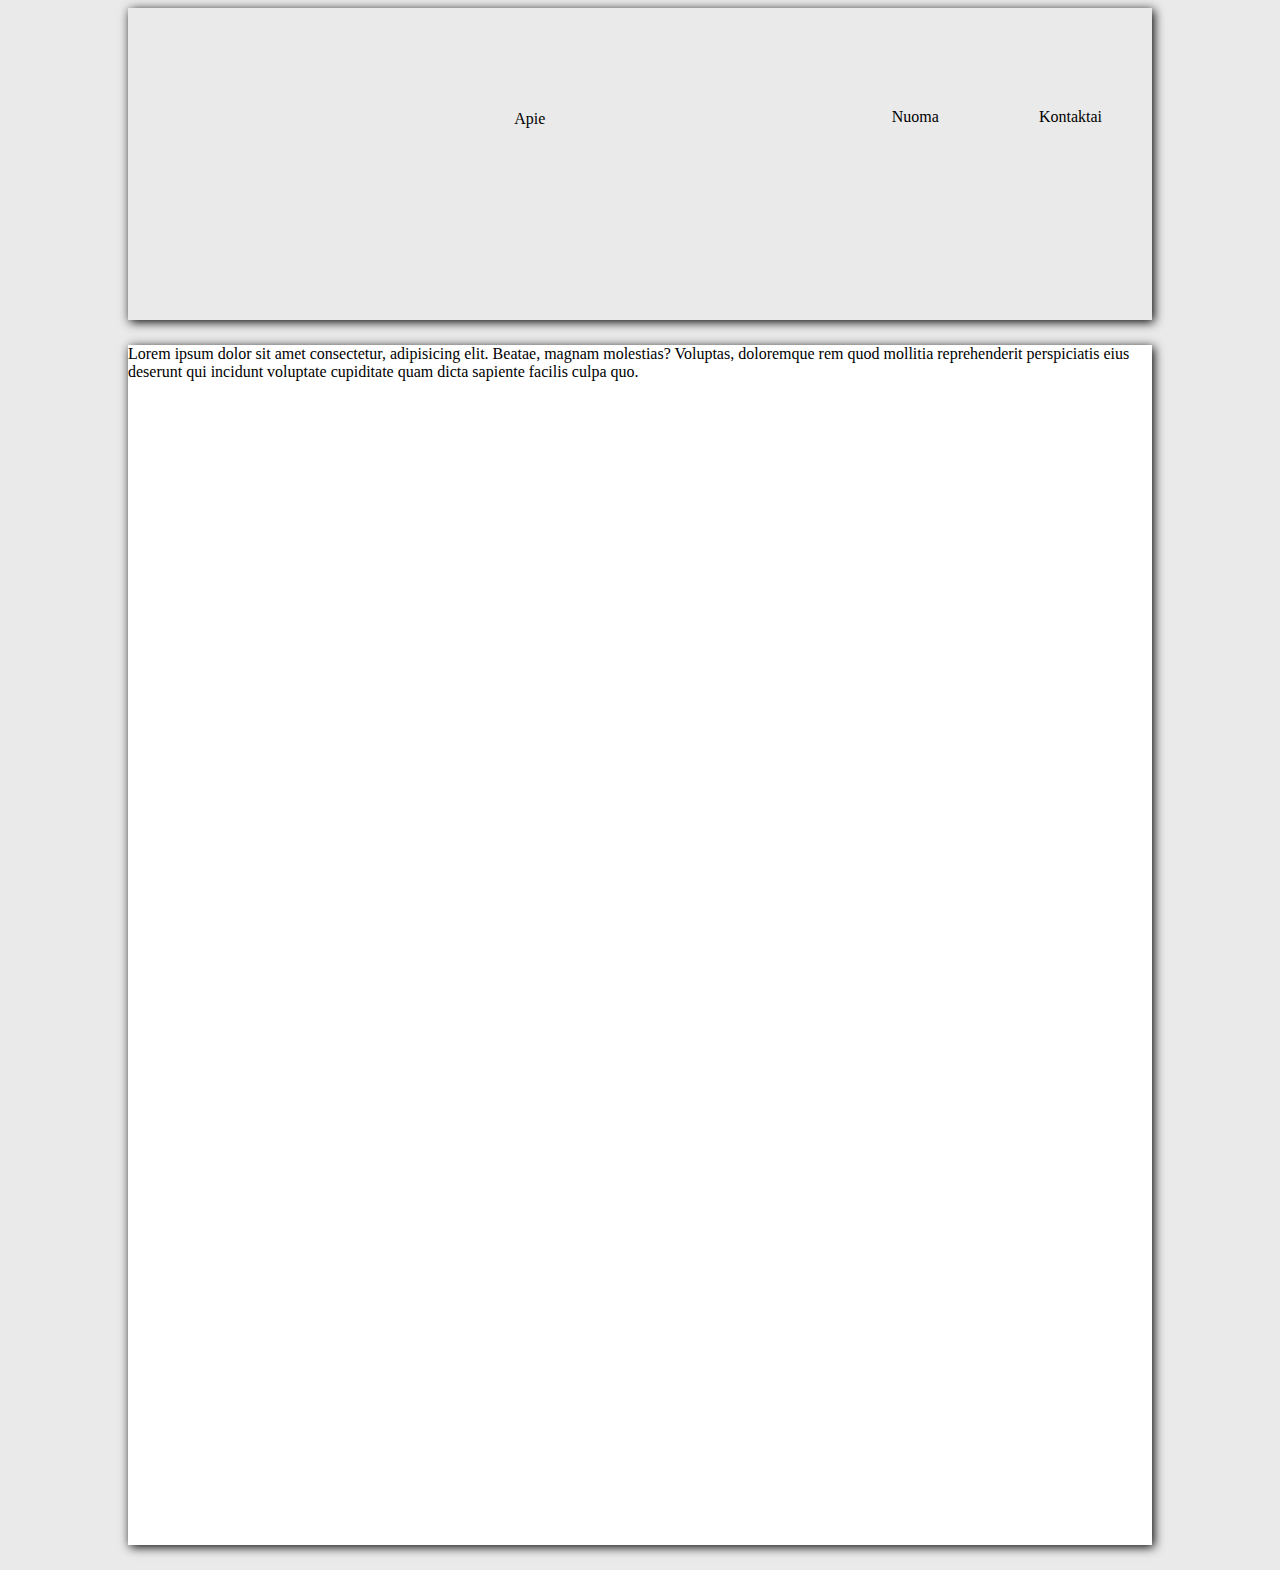
==== Baigiamasis darbas/index3.html @ 2e9e4e45 ".." ====
<!DOCTYPE html>
<html lang="en">
<head>
    <meta charset="UTF-8">
    <meta http-equiv="X-UA-Compatible" content="IE=edge">
    <meta name="viewport" content="width=device-width, initial-scale=1.0">
    <link rel="stylesheet" href="mystyle.css">
    <title>Document</title>
</head>
<body>
    <div class="nav_bar">
        <header>
            <img src="https://scontent.fvno2-1.fna.fbcdn.net/v/t39.30808-6/301220021_519483296798508_1235047204078362737_n.jpg?_nc_cat=108&ccb=1-7&_nc_sid=09cbfe&_nc_ohc=r_PO9J1w0eoAX_Hlbf4&_nc_ht=scontent.fvno2-1.fna&oh=00_AT_KrBToIO5M15ntl9j6QISwskcHGbIF863264d6nH7MAw&oe=635C6589" alt="">
            <ul>
                <li>
                    <a href="#">Kontaktai</a>
                </li>
                <li>
                    <a href="#">Nuoma</a>
                </li>
                <li class="li_right">
                    <a href="#">Apie</a>
                </li>
            </ul>
        </header>
    </div>
        <div class="main">
            <p>Lorem ipsum dolor sit amet consectetur, adipisicing elit. Beatae, magnam molestias? Voluptas, doloremque rem quod mollitia reprehenderit perspiciatis eius deserunt qui incidunt voluptate cupiditate quam dicta sapiente facilis culpa quo.</p>
        </div>


    
</body>
</html>
---- Baigiamasis darbas/mystyle.css ----
/* .nav_bar_div{
    background-color: blueviolet;
} */

/* .container_all{
    background-color: blueviolet;
} */
body{
    background-color: #eaeaea;
}
a, p{
    text-decoration: none;
    color: black;
}
ul{
    list-style-type: none;
    padding: 0 50px 0 0;
    margin: 0%;
}
li{
    display: inline;
    float: right;
    padding:  100px 0 0 100px;
    
}
.li_right{
    float: left;
    padding: 102px 0 0 120px;
}
.nav_bar{
    margin: 0 auto;
    width: 1024px;
    height: 312px;
    /* border-width: 1px; */
    /* border-style: solid;
    border-color: black; */
    box-shadow: 2px 2px 10px;
    /* box-shadow: 0 2px 4px rgb(0 0 0 / 10%);  */
}
header{
    background-image: url(https://scontent.fvno2-1.fna.fbcdn.net/v/t39.30808-6/300642445_519483293465175_3573586539729186628_n.jpg?_nc_cat=106&ccb=1-7&_nc_sid=e3f864&_nc_ohc=myRhemevZrkAX9KL58r&_nc_ht=scontent.fvno2-1.fna&oh=00_AT9rqGUcfJDi-oNReqlo7IfFjCuOb4LtZLAD-Z9L6eOXGQ&oe=635C0EEA);
    height: 312px;
    text-align: center;
}
.main{
    width: 1024px;
    height: 1200px;
    margin: 25px auto;
    /* border-width: 1px;
    border-style: solid;
    border-color: black; */
    background-color: #fff;
    box-shadow: 2px 2px 10px;

    /* box-shadow: 0 2px 4px rgb(0 0 0 / 10%);  */
   
}
img{
    width: 26%;
    float: left;
   /* border: 1px;
   border-color: black;
   border-style: solid; */
   box-shadow: 2px 2px 10px;
   margin-top: 21px;
}
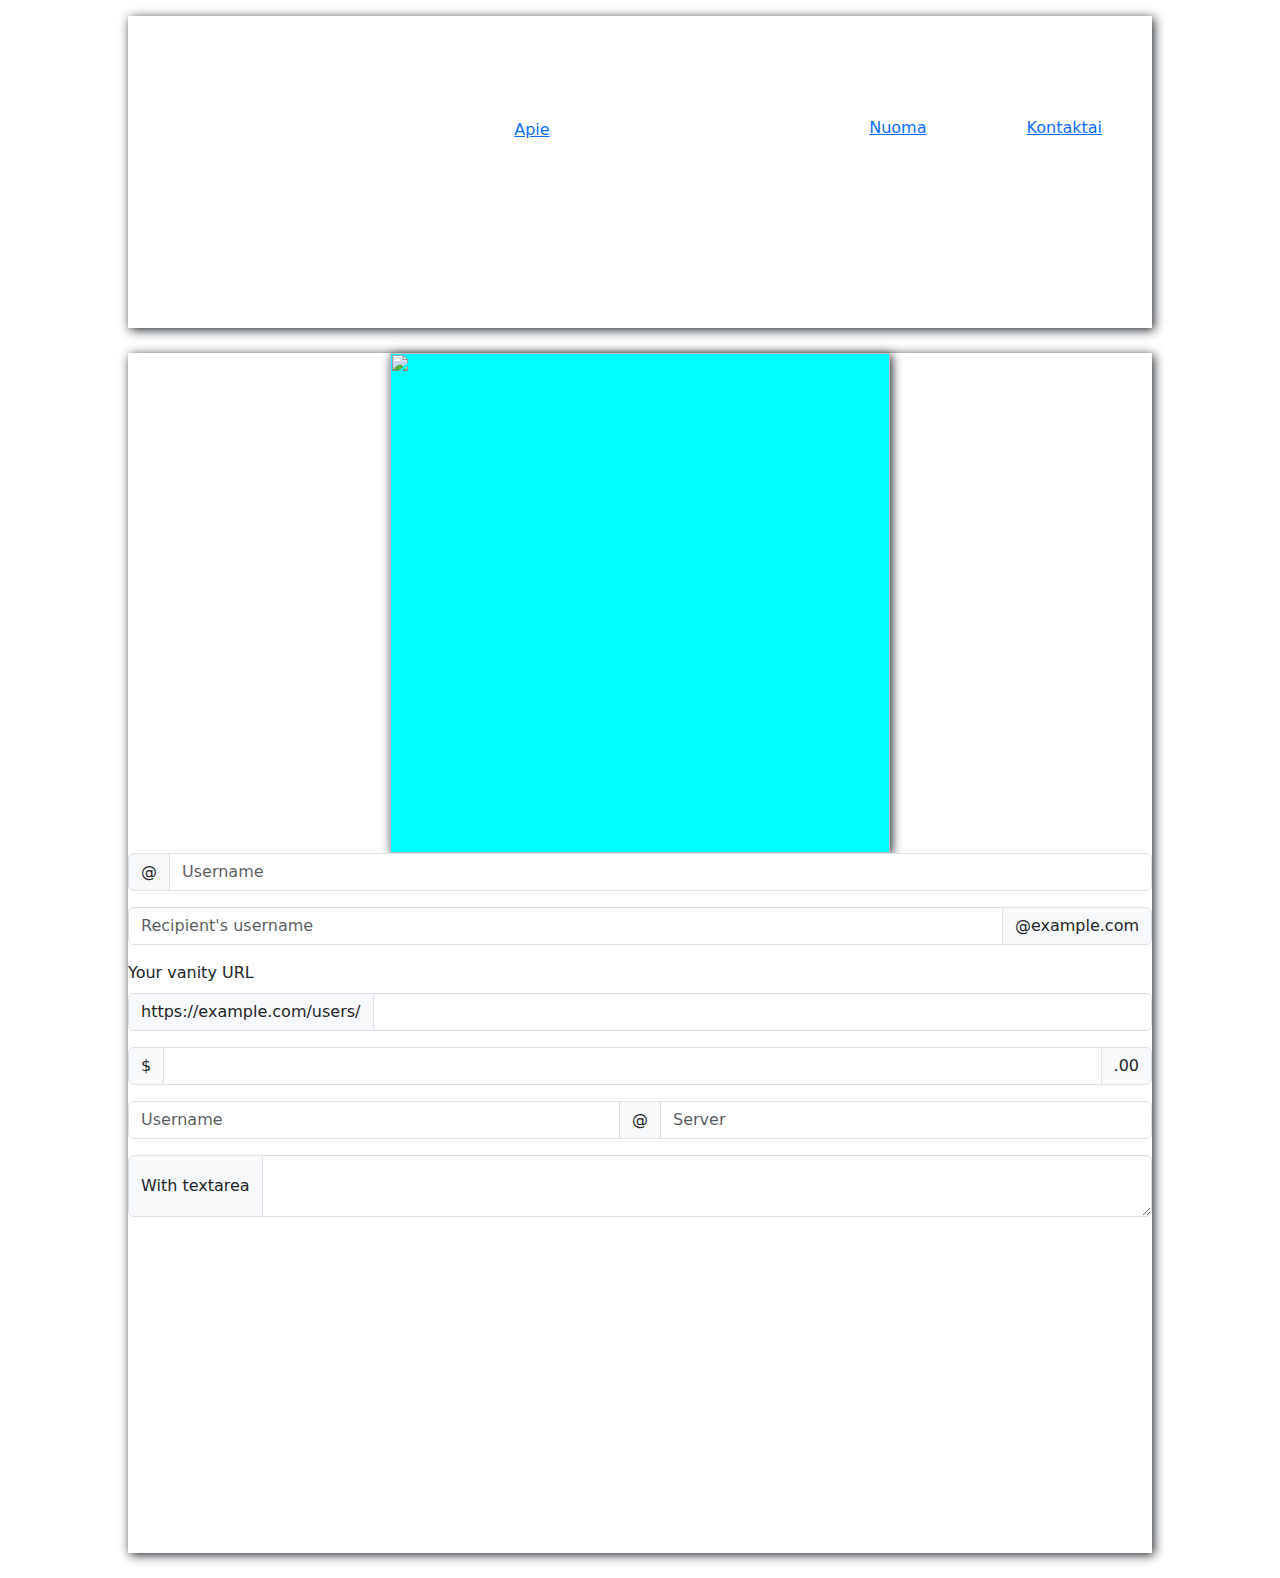
==== commit 2a20be56: "22.10.25" ====
--- a/Baigiamasis darbas/index3.html
+++ b/Baigiamasis darbas/index3.html
@@ -5,12 +5,15 @@
     <meta http-equiv="X-UA-Compatible" content="IE=edge">
     <meta name="viewport" content="width=device-width, initial-scale=1.0">
     <link rel="stylesheet" href="mystyle.css">
+    <link href="https://cdn.jsdelivr.net/npm/bootstrap@5.2.2/dist/css/bootstrap.min.css" rel="stylesheet">
+    <link href="https://getbootstrap.com/docs/5.2/assets/css/docs.css" rel="stylesheet">
     <title>Document</title>
+    <script src="https://cdn.jsdelivr.net/npm/bootstrap@5.2.2/dist/js/bootstrap.bundle.min.js"></script>
 </head>
 <body>
     <div class="nav_bar">
         <header>
-            <img src="https://scontent.fvno2-1.fna.fbcdn.net/v/t39.30808-6/301220021_519483296798508_1235047204078362737_n.jpg?_nc_cat=108&ccb=1-7&_nc_sid=09cbfe&_nc_ohc=r_PO9J1w0eoAX_Hlbf4&_nc_ht=scontent.fvno2-1.fna&oh=00_AT_KrBToIO5M15ntl9j6QISwskcHGbIF863264d6nH7MAw&oe=635C6589" alt="">
+            <img class="logo_pic" src="https://scontent.fvno2-1.fna.fbcdn.net/v/t39.30808-6/301220021_519483296798508_1235047204078362737_n.jpg?_nc_cat=108&ccb=1-7&_nc_sid=09cbfe&_nc_ohc=r_PO9J1w0eoAX_Hlbf4&_nc_ht=scontent.fvno2-1.fna&oh=00_AT_KrBToIO5M15ntl9j6QISwskcHGbIF863264d6nH7MAw&oe=635C6589" alt="">
             <ul>
                 <li>
                     <a href="#">Kontaktai</a>
@@ -25,7 +28,41 @@
         </header>
     </div>
         <div class="main">
-            <p>Lorem ipsum dolor sit amet consectetur, adipisicing elit. Beatae, magnam molestias? Voluptas, doloremque rem quod mollitia reprehenderit perspiciatis eius deserunt qui incidunt voluptate cupiditate quam dicta sapiente facilis culpa quo.</p>
+            <div class="carousel_pic">
+                <img class="carousel_vezim" src="https://scontent.fvno2-1.fna.fbcdn.net/v/t1.6435-9/61214232_685469581887804_3222479632515203072_n.jpg?_nc_cat=110&ccb=1-7&_nc_sid=730e14&_nc_ohc=RRTfCNj1ns4AX-vytUV&_nc_oc=AQm1X6vaeVsKeuwy5ME8OGaJZnvUDII4VjhEjGngZzZJ64LuFf2ALVex2vzeRCTBwFw&_nc_ht=scontent.fvno2-1.fna&oh=00_AT9fuiClH2B0LaxNgPBGLYjCqTaAQ0UORc72fvQc9k56lw&oe=637EEA6B" alt="">
+            </div>
+            <div class="input-group mb-3">
+                <span class="input-group-text" id="basic-addon1">@</span>
+                <input type="text" class="form-control" placeholder="Username" aria-label="Username" aria-describedby="basic-addon1">
+              </div>
+              
+              <div class="input-group mb-3">
+                <input type="text" class="form-control" placeholder="Recipient's username" aria-label="Recipient's username" aria-describedby="basic-addon2">
+                <span class="input-group-text" id="basic-addon2">@example.com</span>
+              </div>
+              
+              <label for="basic-url" class="form-label">Your vanity URL</label>
+              <div class="input-group mb-3">
+                <span class="input-group-text" id="basic-addon3">https://example.com/users/</span>
+                <input type="text" class="form-control" id="basic-url" aria-describedby="basic-addon3">
+              </div>
+              
+              <div class="input-group mb-3">
+                <span class="input-group-text">$</span>
+                <input type="text" class="form-control" aria-label="Amount (to the nearest dollar)">
+                <span class="input-group-text">.00</span>
+              </div>
+              
+              <div class="input-group mb-3">
+                <input type="text" class="form-control" placeholder="Username" aria-label="Username">
+                <span class="input-group-text">@</span>
+                <input type="text" class="form-control" placeholder="Server" aria-label="Server">
+              </div>
+              
+              <div class="input-group">
+                <span class="input-group-text">With textarea</span>
+                <textarea class="form-control" aria-label="With textarea"></textarea>
+              </div>
         </div>
 
 
--- a/Baigiamasis darbas/mystyle.css
+++ b/Baigiamasis darbas/mystyle.css
@@ -55,7 +55,7 @@
     /* box-shadow: 0 2px 4px rgb(0 0 0 / 10%);  */
    
 }
-img{
+.logo_pic{
     width: 26%;
     float: left;
    /* border: 1px;
@@ -63,4 +63,22 @@
    border-style: solid; */
    box-shadow: 2px 2px 10px;
    margin-top: 21px;
+}
+.carousel_pic{
+    width: 500px;
+    height: 500px;
+    margin: 0 auto;
+    background-color: aqua;
+    box-shadow: 2px 2px 10px;
+
+}
+
+.carousel_vezim{
+    width: 500px;
+    height: 500px;
+}
+
+.form_uzsakymo{
+    width: 500px;
+    height: auto;
 }